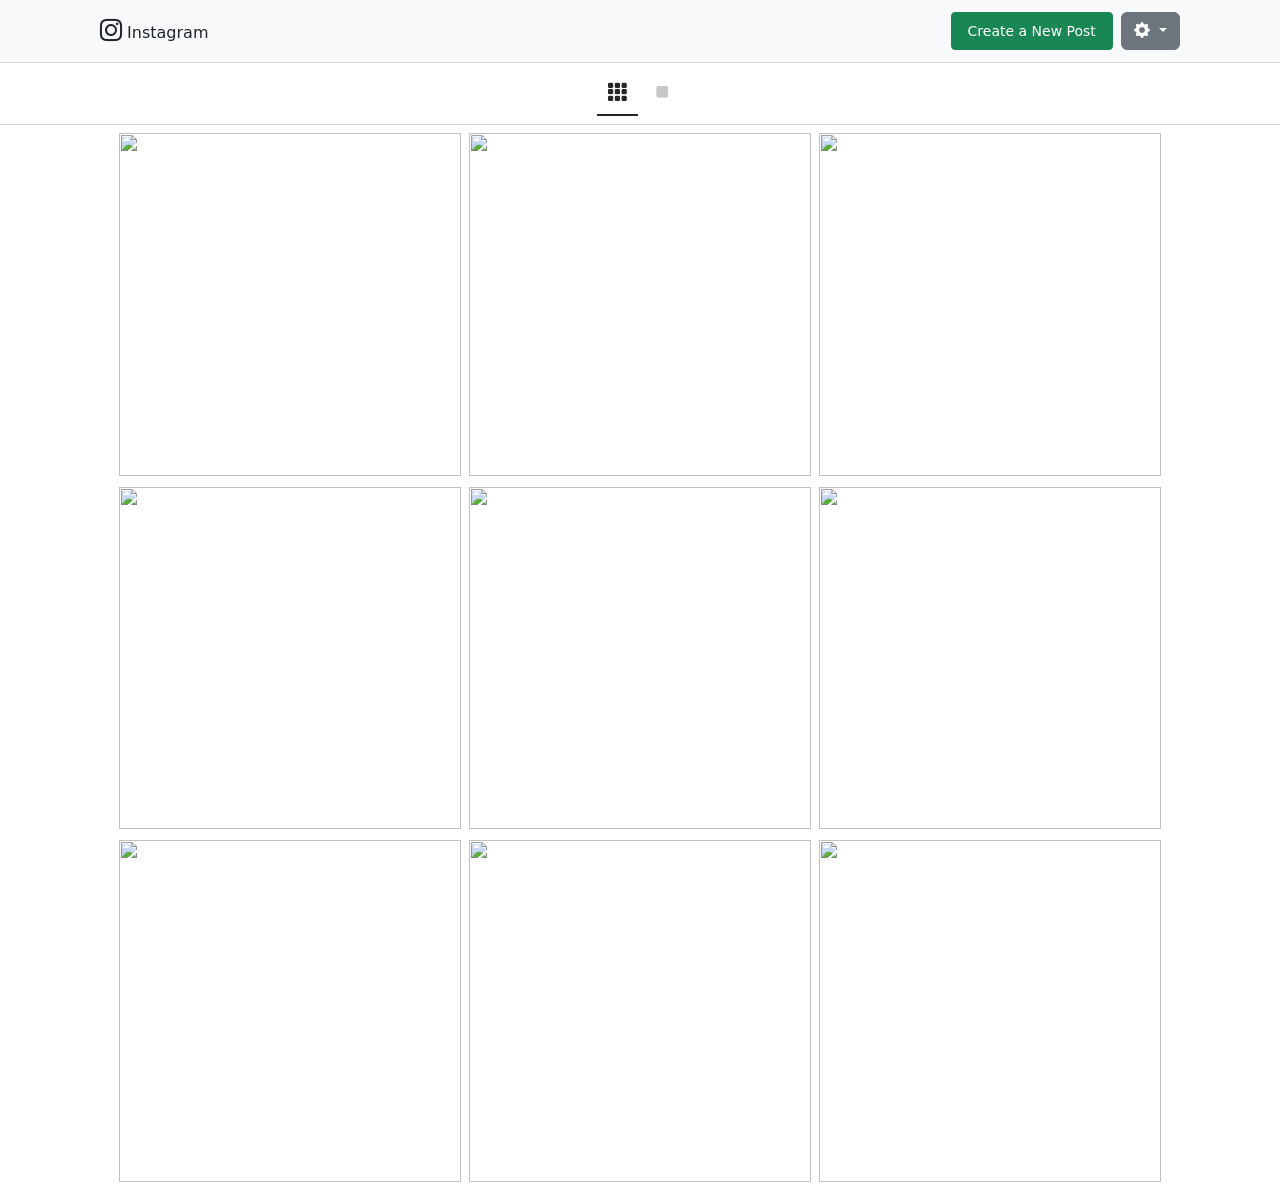
==== index.html @ 5cba941e "working on git issues due bad commit in codespaces" ====
<!DOCTYPE html>
<html lang="en">
<head>
    <meta charset="UTF-8">
    <meta name="viewport" content="width=device-width, initial-scale=1.0">
    <link rel="stylesheet" href="styles.css">
    <link href="https://cdn.jsdelivr.net/npm/bootstrap@5.3.8/dist/css/bootstrap.min.css" rel="stylesheet" integrity="sha384-sRIl4kxILFvY47J16cr9ZwB07vP4J8+LH7qKQnuqkuIAvNWLzeN8tE5YBujZqJLB" crossorigin="anonymous">
    <link href="https://cdn.jsdelivr.net/npm/bootstrap-icons@1.11.3/font/bootstrap-icons.css" rel="stylesheet"/>
    <title>Document</title>
</head>
<body>
    <div class="wrapper">
        <!--This is my navbar-->
        <div class="ig-navbar bg-light sticky-top">
            <div class="brand">
                <i class="bi bi-instagram"></i> Instagram
            </div>
            <div class="d-flex gap-2">
                <button class="btn btn-success btn-sm px-3" data-bs-toggle="modal" data-bs-target="#newPostModal">Create a New Post</button>
                <div class="dropdown">
                    <button class="btn btn-secondary dropdown-toggle" type="button" data-bs-toggle="dropdown" aria-expanded="false">
                       <i class="bi bi-gear-fill"></i>
                    </button>
                    <ul class="dropdown-menu dropdown-menu-end">
                      <li><a class="dropdown-item" href="#">Profile</a></li>
                      <li><a class="dropdown-item" href="#">Accessibility</a></li>
                      <li><a class="dropdown-item" href="#">Privacy and Data</a></li>
                      <li><hr class="dropdown-divider"></li>
                      <li><a class="dropdown-item text-danger" href="#">Log Out</a></li>
                    </ul>
                </div>
            </div>
        </div>

        <!--This is my toolbar-->
        <div class="toolbar">
            <button class="view-btn active" id="btn-grid" onclick="setView('grid')">
                <i class="bi bi-grid-3x3-gap-fill"></i>
            </button>
            <button class="view-btn" id="btn-list" onclick="setView('list')">
                <i class="bi bi-stop-fill"></i>
            </button>
        </div>

        <!--Here goes the content of my feed-->
        <div class="container-fluid px-1 px-md-3 mt-1" style="max-width: 1080px; margin-left: auto; margin-right: auto;">
            <!--This should be the grid-->
            <div id="grid-view">
                <div class="row">
                    <div class="col-4 p-1">
                        <div class="grid-item">
                            <img src="./rocko1.jpeg" alt="">
                            <div class="overlay">
                                <span><i class="bi bi-heart-fill"></i>150</span>
                                <span><i class="bi bi-chat-fill"></i>10</span>
                            </div>
                        </div>
                    </div>

                    <div class="col-4 p-1">
                        <div class="grid-item">
                            <img src="./rocko2.jpeg" alt="">
                            <div class="overlay">
                                <span><i class="bi bi-heart-fill"></i>150</span>
                                <span><i class="bi bi-chat-fill"></i>10</span>
                            </div>
                        </div>
                    </div>

                    <div class="col-4 p-1">
                        <div class="grid-item">
                            <img src="./rocko3.jpeg" alt="">
                            <div class="overlay">
                                <span><i class="bi bi-heart-fill"></i>150</span>
                                <span><i class="bi bi-chat-fill"></i>10</span>
                            </div>
                        </div>
                    </div>

                    <div class="col-4 p-1">
                        <div class="grid-item">
                            <img src="./rocko4.jpeg" alt="">
                            <div class="overlay">
                                <span><i class="bi bi-heart-fill"></i>150</span>
                                <span><i class="bi bi-chat-fill"></i>10</span>
                            </div>
                        </div>
                    </div>

                    <div class="col-4 p-1">
                        <div class="grid-item">
                            <img src="./rocko5.jpeg" alt="">
                            <div class="overlay">
                                <span><i class="bi bi-heart-fill"></i>150</span>
                                <span><i class="bi bi-chat-fill"></i>10</span>
                            </div>
                        </div>
                    </div>

                    <div class="col-4 p-1">
                        <div class="grid-item">
                            <img src="./rocko6.jpeg" alt="">
                            <div class="overlay">
                                <span><i class="bi bi-heart-fill"></i>150</span>
                                <span><i class="bi bi-chat-fill"></i>10</span>
                            </div>
                        </div>
                    </div>

                    <div class="col-4 p-1">
                        <div class="grid-item">
                            <img src="./rocko7.jpeg" alt="">
                            <div class="overlay">
                                <span><i class="bi bi-heart-fill"></i>150</span>
                                <span><i class="bi bi-chat-fill"></i>10</span>
                            </div>
                        </div>
                    </div>

                    <div class="col-4 p-1">
                        <div class="grid-item">
                            <img src="./rocko8.jpeg" alt="">
                            <div class="overlay">
                                <span><i class="bi bi-heart-fill"></i>150</span>
                                <span><i class="bi bi-chat-fill"></i>10</span>
                            </div>
                        </div>
                    </div>

                    <div class="col-4 p-1">
                        <div class="grid-item">
                            <img src="./cover.jpg" alt="">
                            <div class="overlay">
                                <span><i class="bi bi-heart-fill"></i>150</span>
                                <span><i class="bi bi-chat-fill"></i>10</span>
                            </div>
                        </div>
                    </div>

                </div>
            </div>

            <!--This should be the list-->
            <div id="list-view" class="px-2" style="min-width: 600px; margin: 0 auto;">
                <div class="list-card">
                    <div class="list-card-header">
                        <span class="list-card-date">02/04</span>
                    </div>
                    <img src="./rocko1.jpeg" class="list-thumb" alt="">
                    <div class="list-card-footer">
                        <div class="list-caption">
                            This little model knows how to work the camera! That confident stance and those soulful eyes - Rocko's got natural talent. Already practicing his best angles for Instagram 📸 #PuppyModel #TooHandsome
                        </div>
                        <div class="list-meta">hace 1 hora</div>
                        <div class="list-stats">
                            <span class="bi bi-heart">1.2K</span>
                            <span class="bi bi-chat">22</span>
                        </div>
                    </div>
                </div>

                <div class="list-card">
                    <div class="list-card-header">
                        <span class="list-card-date">02/04</span>
                    </div>
                    <img src="./rocko2.jpeg" class="list-thumb" alt="">
                    <div class="list-card-footer">
                        <div class="list-caption">
                            Pure joy in motion! Nothing makes Rocko happier than running free at the park. That big smile says it all - this is what happiness looks like! Jack Russells were born to run and play. Best part of my day! 🏃‍♂️💨.
                        </div>
                        <div class="list-meta">hace 1 hora</div>
                        <div class="list-stats">
                            <span class="bi bi-heart">1.2K</span>
                            <span class="bi bi-chat">22</span>
                        </div>
                    </div>
                </div>

                <div class="list-card">
                    <div class="list-card-header">
                        <span class="list-card-date">02/04</span>
                    </div>
                    <img src="./rocko3.jpeg" class="list-thumb" alt="">
                    <div class="list-card-footer">
                        <div class="list-caption">
                            Playing in the fallen leaves is Rocko's favorite fall activity! He loves jumping and rolling around in the crunchy piles. That happy face and wagging tail tell the whole story. Fall walks are the best walks! 🍂🍁
                        </div>
                        <div class="list-meta">hace 1 hora</div>
                        <div class="list-stats">
                            <span class="bi bi-heart">1.2K</span>
                            <span class="bi bi-chat">22</span>
                        </div>
                    </div>
                </div>

                <div class="list-card">
                    <div class="list-card-header">
                        <span class="list-card-date">02/04</span>
                    </div>
                    <img src="./rocko4.jpeg" class="list-thumb" alt="">
                    <div class="list-card-footer">
                        <div class="list-caption">
                            Rocko showing off his new harness with style! Ready for our daily walk and looking absolutely dapper. He's growing up so fast and becoming such a handsome little gentleman. Who knew a harness could look this good? 🎃👔
                        </div>
                        <div class="list-meta">hace 1 hora</div>
                        <div class="list-stats">
                            <span class="bi bi-heart">1.2K</span>
                            <span class="bi bi-chat">22</span>
                        </div>
                    </div>
                </div>

                <div class="list-card">
                    <div class="list-card-header">
                        <span class="list-card-date">02/04</span>
                    </div>
                    <img src="./rocko5.jpeg" class="list-thumb" alt="">
                    <div class="list-card-footer">
                        <div class="list-caption">
                            How can you say no to this face? Rocko has mastered the art of the puppy dog eyes! He knows exactly how to get what he wants. That innocent look is his superpower and I fall for it every single time! 👀💙
                        </div>
                        <div class="list-meta">hace 1 hora</div>
                        <div class="list-stats">
                            <span class="bi bi-heart">1.2K</span>
                            <span class="bi bi-chat">22</span>
                        </div>
                    </div>
                </div>

                <div class="list-card">
                    <div class="list-card-header">
                        <span class="list-card-date">02/04</span>
                    </div>
                    <img src="./rocko6.jpeg" class="list-thumb" alt="">
                    <div class="list-card-footer">
                        <div class="list-caption">
                            This little model knows how to work the camera! That confident stance and those soulful eyes - Rocko's got natural talent. Already practicing his best angles for Instagram 📸 #PuppyModel #TooHandsome
                        </div>
                        <div class="list-meta">hace 1 hora</div>
                        <div class="list-stats">
                            <span class="bi bi-heart">1.2K</span>
                            <span class="bi bi-chat">22</span>
                        </div>
                    </div>
                </div>

                <div class="list-card">
                    <div class="list-card-header">
                        <span class="list-card-date">02/04</span>
                    </div>
                    <img src="./rocko7.jpeg" class="list-thumb" alt="">
                    <div class="list-card-footer">
                        <div class="list-caption">
                            This little model knows how to work the camera! That confident stance and those soulful eyes - Rocko's got natural talent. Already practicing his best angles for Instagram 📸 #PuppyModel #TooHandsome
                        </div>
                        <div class="list-meta">hace 1 hora</div>
                        <div class="list-stats">
                            <span class="bi bi-heart">1.2K</span>
                            <span class="bi bi-chat">22</span>
                        </div>
                    </div>
                </div>

                <div class="list-card">
                    <div class="list-card-header">
                        <span class="list-card-date">02/04</span>
                    </div>
                    <img src="./rocko8.jpeg" class="list-thumb" alt="">
                    <div class="list-card-footer">
                        <div class="list-caption">
                            This little model knows how to work the camera! That confident stance and those soulful eyes - Rocko's got natural talent. Already practicing his best angles for Instagram 📸 #PuppyModel #TooHandsome
                        </div>
                        <div class="list-meta">hace 1 hora</div>
                        <div class="list-stats">
                            <span class="bi bi-heart">1.2K</span>
                            <span class="bi bi-chat">22</span>
                        </div>
                    </div>
                </div>

                <div class="list-card">
                    <div class="list-card-header">
                        <span class="list-card-date">02/04</span>
                    </div>
                    <img src="./cover.jpg" class="list-thumb" alt="">
                    <div class="list-card-footer">
                        <div class="list-caption">
                            New wax. No context needed. 🖤
                        </div>
                        <div class="list-meta">hace 1 hora</div>
                        <div class="list-stats">
                            <span class="bi bi-heart">1.2K</span>
                            <span class="bi bi-chat">22</span>
                        </div>
                    </div>
                </div>

            </div>
        </div>

        <!--Here is my modal window-->
        <!-- Modal -->
        <div class="modal fade" id="newPostModal" tabindex="-1" aria-hidden="true">
            <div class="modal-dialog modal-dialog-centered">
                <div class="modal-content">
                
                <div class="modal-header border-0 pb-0">
                    <h5 class="modal-title fw-semibold">Create a new post</h5>
                    <button type="button" class="btn-close" data-bs-dismiss="modal"></button>
                </div>
              
                <div class="modal-body">
                    <label class="form-label text-muted small">Caption:</label>
                    <textarea class="form-control" rows="4" placeholder="Add the caption of your post here"></textarea>
                
                    <div class="d-flex gap-2 mt-3">
                      <button class="btn btn-outline-secondary btn-sm">
                        <i class="bi bi-camera"></i>
                      </button>
                      <button class="btn btn-outline-secondary btn-sm">
                        <i class="bi bi-geo-alt-fill"></i>
                      </button>
                    </div>
                </div>
              
                <div class="modal-footer border-0 pt-0">
                    <button class="btn btn-secondary" data-bs-dismiss="modal">Close</button>
                    <button class="btn btn-success">Publish</button>
                </div>
              
                </div>
            </div>
        </div>
    </div>
<script src="https://cdn.jsdelivr.net/npm/bootstrap@5.3.8/dist/js/bootstrap.bundle.min.js" integrity="sha384-FKyoEForCGlyvwx9Hj09JcYn3nv7wiPVlz7YYwJrWVcXK/BmnVDxM+D2scQbITxI" crossorigin="anonymous"></script>
<script src="./app.js"></script>
</body>
</html>
---- styles.css ----
body {
  background: #fff;
  font-family: system-ui, -apple-system, BlinkMacSystemFont, 'Segoe UI', sans-serif;
}

.ig-navbar{
  background: #fff;
  border-bottom: 1px solid #dbdbdb;
  padding: 12px 100px;
  display: flex;
  align-items: center;
  justify-content: space-between;
}

.ig-navbar .brand i {font-size: 1.4rem;}

.toolbar{
  display: flex;
  justify-content: center;
  gap: 4px;
  border-bottom: 1px solid #dbdbdb;
  padding: 8px 0;
}

.view-btn{
  background: none;
  border: none;
  border-bottom: 2px solid transparent;
  padding: 6px 10px;
  font-size: 1.3rem;
  color: #c7c7c7;
  cursor: pointer;
  transition: color .15s; 
}

.view-btn.active{
  color: #262626;
  border-bottom-color: #262626;
}

#grid-view .row { --bs-gutter-x: 3px; --bs-gutter-y: 3px;}

.grid-item{
  aspect-ratio: 1/1;
  overflow: hidden;
  cursor: pointer;
  position: relative;
}

.grid-item img{
  width: 100%;
  height: 100%;
  object-fit: cover;
  display: block;
  transition: transform .3s;
}

.grid-item:hover img{transform: scale(1.04);}

.grid-item .overlay{
  position: absolute;
  inset: 0;
  background: rgba(0,0,0,.35);
  display: flex;
  align-items: center;
  justify-content: center;
  gap: 20px;
  opacity: 0;
  transition: opacity .2s;
  color: #fff;
  font-weight: 700;
  font-size: .95rem;
}

.grid-item:hover .overlay {opacity: 1;}
.overlay span {display: flex; align-items: center; gap: 5px;}

#list-view {
  display: none;
  max-width: 50%;
  margin: 0 auto;
}
 
    .list-card {
      border: 1px solid #dbdbdb;
      border-radius: 4px;
      margin-bottom: 20px;
      background: #fff;
      overflow: hidden;
    }
    .list-card-header {
      display: flex;
      justify-content: flex-end;
      padding: 8px 14px 6px;
    }
    .list-card-date {
      font-size: .82rem;
      color: #8e8e8e;
    }
    .list-thumb {
      width: 100%;
      max-height: 600px;
      display: block;
      object-fit: cover;
    }

    .list-card-footer {
      padding: 10px 14px 14px;
    }
    .list-caption {
      font-size: .88rem;
      color: #262626;
      line-height: 1.5;
      margin-bottom: 6px;
    }
    .list-meta {
      font-size: .76rem;
      color: #8e8e8e;
      margin-bottom: 8px;
    }
    .list-stats {
      display: flex;
      gap: 16px;
      font-size: .85rem;
      color: #262626;
    }
    .list-stats span {
      display: flex;
      align-items: center;
      gap: 5px;
    }
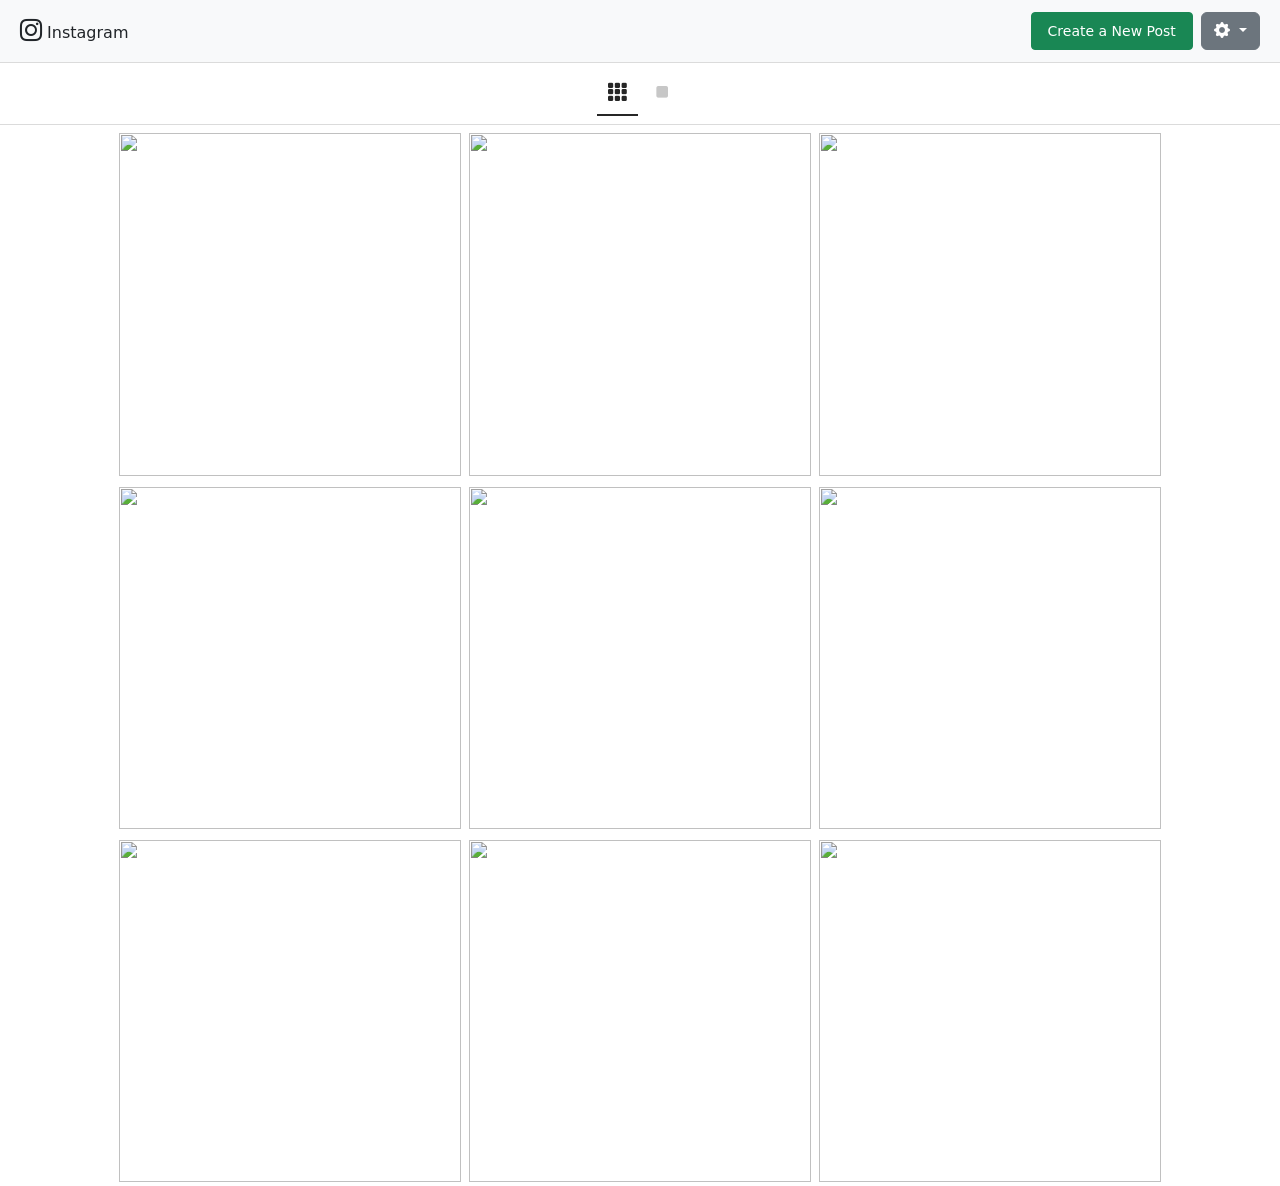
==== commit 0c952319: "Final Commit - Project Done" ====
--- a/index.html
+++ b/index.html
@@ -16,7 +16,10 @@
                 <i class="bi bi-instagram"></i> Instagram
             </div>
             <div class="d-flex gap-2">
-                <button class="btn btn-success btn-sm px-3" data-bs-toggle="modal" data-bs-target="#newPostModal">Create a New Post</button>
+                <button class="btn btn-success btn-sm px-3" data-bs-toggle="modal" data-bs-target="#newPostModal">
+                    <span class="d-none d-md-inline">Create a New Post</span>
+                    <i class="bi bi-plus-lg d-md-none"></i>
+                </button>
                 <div class="dropdown">
                     <button class="btn btn-secondary dropdown-toggle" type="button" data-bs-toggle="dropdown" aria-expanded="false">
                        <i class="bi bi-gear-fill"></i>
@@ -49,87 +52,87 @@
                 <div class="row">
                     <div class="col-4 p-1">
                         <div class="grid-item">
-                            <img src="./rocko1.jpeg" alt="">
-                            <div class="overlay">
-                                <span><i class="bi bi-heart-fill"></i>150</span>
-                                <span><i class="bi bi-chat-fill"></i>10</span>
-                            </div>
-                        </div>
-                    </div>
-
-                    <div class="col-4 p-1">
-                        <div class="grid-item">
-                            <img src="./rocko2.jpeg" alt="">
-                            <div class="overlay">
-                                <span><i class="bi bi-heart-fill"></i>150</span>
-                                <span><i class="bi bi-chat-fill"></i>10</span>
-                            </div>
-                        </div>
-                    </div>
-
-                    <div class="col-4 p-1">
-                        <div class="grid-item">
-                            <img src="./rocko3.jpeg" alt="">
-                            <div class="overlay">
-                                <span><i class="bi bi-heart-fill"></i>150</span>
-                                <span><i class="bi bi-chat-fill"></i>10</span>
-                            </div>
-                        </div>
-                    </div>
-
-                    <div class="col-4 p-1">
-                        <div class="grid-item">
-                            <img src="./rocko4.jpeg" alt="">
-                            <div class="overlay">
-                                <span><i class="bi bi-heart-fill"></i>150</span>
-                                <span><i class="bi bi-chat-fill"></i>10</span>
-                            </div>
-                        </div>
-                    </div>
-
-                    <div class="col-4 p-1">
-                        <div class="grid-item">
-                            <img src="./rocko5.jpeg" alt="">
-                            <div class="overlay">
-                                <span><i class="bi bi-heart-fill"></i>150</span>
-                                <span><i class="bi bi-chat-fill"></i>10</span>
-                            </div>
-                        </div>
-                    </div>
-
-                    <div class="col-4 p-1">
-                        <div class="grid-item">
-                            <img src="./rocko6.jpeg" alt="">
-                            <div class="overlay">
-                                <span><i class="bi bi-heart-fill"></i>150</span>
-                                <span><i class="bi bi-chat-fill"></i>10</span>
-                            </div>
-                        </div>
-                    </div>
-
-                    <div class="col-4 p-1">
-                        <div class="grid-item">
-                            <img src="./rocko7.jpeg" alt="">
-                            <div class="overlay">
-                                <span><i class="bi bi-heart-fill"></i>150</span>
-                                <span><i class="bi bi-chat-fill"></i>10</span>
-                            </div>
-                        </div>
-                    </div>
-
-                    <div class="col-4 p-1">
-                        <div class="grid-item">
-                            <img src="./rocko8.jpeg" alt="">
-                            <div class="overlay">
-                                <span><i class="bi bi-heart-fill"></i>150</span>
-                                <span><i class="bi bi-chat-fill"></i>10</span>
-                            </div>
-                        </div>
-                    </div>
-
-                    <div class="col-4 p-1">
-                        <div class="grid-item">
-                            <img src="./cover.jpg" alt="">
+                            <img src="./resources/rocko1.jpeg" alt="">
+                            <div class="overlay">
+                                <span><i class="bi bi-heart-fill"></i>150</span>
+                                <span><i class="bi bi-chat-fill"></i>10</span>
+                            </div>
+                        </div>
+                    </div>
+
+                    <div class="col-4 p-1">
+                        <div class="grid-item">
+                            <img src="./resources/rocko2.jpeg" alt="">
+                            <div class="overlay">
+                                <span><i class="bi bi-heart-fill"></i>150</span>
+                                <span><i class="bi bi-chat-fill"></i>10</span>
+                            </div>
+                        </div>
+                    </div>
+
+                    <div class="col-4 p-1">
+                        <div class="grid-item">
+                            <img src="./resources/rocko3.jpeg" alt="">
+                            <div class="overlay">
+                                <span><i class="bi bi-heart-fill"></i>150</span>
+                                <span><i class="bi bi-chat-fill"></i>10</span>
+                            </div>
+                        </div>
+                    </div>
+
+                    <div class="col-4 p-1">
+                        <div class="grid-item">
+                            <img src="./resources/rocko4.jpeg" alt="">
+                            <div class="overlay">
+                                <span><i class="bi bi-heart-fill"></i>150</span>
+                                <span><i class="bi bi-chat-fill"></i>10</span>
+                            </div>
+                        </div>
+                    </div>
+
+                    <div class="col-4 p-1">
+                        <div class="grid-item">
+                            <img src="./resources/rocko5.jpeg" alt="">
+                            <div class="overlay">
+                                <span><i class="bi bi-heart-fill"></i>150</span>
+                                <span><i class="bi bi-chat-fill"></i>10</span>
+                            </div>
+                        </div>
+                    </div>
+
+                    <div class="col-4 p-1">
+                        <div class="grid-item">
+                            <img src="./resources/rocko6.jpeg" alt="">
+                            <div class="overlay">
+                                <span><i class="bi bi-heart-fill"></i>150</span>
+                                <span><i class="bi bi-chat-fill"></i>10</span>
+                            </div>
+                        </div>
+                    </div>
+
+                    <div class="col-4 p-1">
+                        <div class="grid-item">
+                            <img src="./resources/rocko7.jpeg" alt="">
+                            <div class="overlay">
+                                <span><i class="bi bi-heart-fill"></i>150</span>
+                                <span><i class="bi bi-chat-fill"></i>10</span>
+                            </div>
+                        </div>
+                    </div>
+
+                    <div class="col-4 p-1">
+                        <div class="grid-item">
+                            <img src="./resources/rocko8.jpeg" alt="">
+                            <div class="overlay">
+                                <span><i class="bi bi-heart-fill"></i>150</span>
+                                <span><i class="bi bi-chat-fill"></i>10</span>
+                            </div>
+                        </div>
+                    </div>
+
+                    <div class="col-4 p-1">
+                        <div class="grid-item">
+                            <img src="./resources/cover.jpg" alt="">
                             <div class="overlay">
                                 <span><i class="bi bi-heart-fill"></i>150</span>
                                 <span><i class="bi bi-chat-fill"></i>10</span>
@@ -141,12 +144,12 @@
             </div>
 
             <!--This should be the list-->
-            <div id="list-view" class="px-2" style="min-width: 600px; margin: 0 auto;">
-                <div class="list-card">
-                    <div class="list-card-header">
-                        <span class="list-card-date">02/04</span>
-                    </div>
-                    <img src="./rocko1.jpeg" class="list-thumb" alt="">
+            <div id="list-view" class="px-2">
+                <div class="list-card">
+                    <div class="list-card-header">
+                        <span class="list-card-date">02/04</span>
+                    </div>
+                    <img src="./resources/rocko1.jpeg" class="list-thumb" alt="">
                     <div class="list-card-footer">
                         <div class="list-caption">
                             This little model knows how to work the camera! That confident stance and those soulful eyes - Rocko's got natural talent. Already practicing his best angles for Instagram 📸 #PuppyModel #TooHandsome
@@ -163,7 +166,7 @@
                     <div class="list-card-header">
                         <span class="list-card-date">02/04</span>
                     </div>
-                    <img src="./rocko2.jpeg" class="list-thumb" alt="">
+                    <img src="./resources/rocko2.jpeg" class="list-thumb" alt="">
                     <div class="list-card-footer">
                         <div class="list-caption">
                             Pure joy in motion! Nothing makes Rocko happier than running free at the park. That big smile says it all - this is what happiness looks like! Jack Russells were born to run and play. Best part of my day! 🏃‍♂️💨.
@@ -180,7 +183,7 @@
                     <div class="list-card-header">
                         <span class="list-card-date">02/04</span>
                     </div>
-                    <img src="./rocko3.jpeg" class="list-thumb" alt="">
+                    <img src="./resources/rocko3.jpeg" class="list-thumb" alt="">
                     <div class="list-card-footer">
                         <div class="list-caption">
                             Playing in the fallen leaves is Rocko's favorite fall activity! He loves jumping and rolling around in the crunchy piles. That happy face and wagging tail tell the whole story. Fall walks are the best walks! 🍂🍁
@@ -197,7 +200,7 @@
                     <div class="list-card-header">
                         <span class="list-card-date">02/04</span>
                     </div>
-                    <img src="./rocko4.jpeg" class="list-thumb" alt="">
+                    <img src="./resources/rocko4.jpeg" class="list-thumb" alt="">
                     <div class="list-card-footer">
                         <div class="list-caption">
                             Rocko showing off his new harness with style! Ready for our daily walk and looking absolutely dapper. He's growing up so fast and becoming such a handsome little gentleman. Who knew a harness could look this good? 🎃👔
@@ -214,7 +217,7 @@
                     <div class="list-card-header">
                         <span class="list-card-date">02/04</span>
                     </div>
-                    <img src="./rocko5.jpeg" class="list-thumb" alt="">
+                    <img src="./resources/rocko5.jpeg" class="list-thumb" alt="">
                     <div class="list-card-footer">
                         <div class="list-caption">
                             How can you say no to this face? Rocko has mastered the art of the puppy dog eyes! He knows exactly how to get what he wants. That innocent look is his superpower and I fall for it every single time! 👀💙
@@ -231,7 +234,7 @@
                     <div class="list-card-header">
                         <span class="list-card-date">02/04</span>
                     </div>
-                    <img src="./rocko6.jpeg" class="list-thumb" alt="">
+                    <img src="./resources/rocko6.jpeg" class="list-thumb" alt="">
                     <div class="list-card-footer">
                         <div class="list-caption">
                             This little model knows how to work the camera! That confident stance and those soulful eyes - Rocko's got natural talent. Already practicing his best angles for Instagram 📸 #PuppyModel #TooHandsome
@@ -248,7 +251,7 @@
                     <div class="list-card-header">
                         <span class="list-card-date">02/04</span>
                     </div>
-                    <img src="./rocko7.jpeg" class="list-thumb" alt="">
+                    <img src="./resources/rocko7.jpeg" class="list-thumb" alt="">
                     <div class="list-card-footer">
                         <div class="list-caption">
                             This little model knows how to work the camera! That confident stance and those soulful eyes - Rocko's got natural talent. Already practicing his best angles for Instagram 📸 #PuppyModel #TooHandsome
@@ -265,7 +268,7 @@
                     <div class="list-card-header">
                         <span class="list-card-date">02/04</span>
                     </div>
-                    <img src="./rocko8.jpeg" class="list-thumb" alt="">
+                    <img src="./resources/rocko8.jpeg" class="list-thumb" alt="">
                     <div class="list-card-footer">
                         <div class="list-caption">
                             This little model knows how to work the camera! That confident stance and those soulful eyes - Rocko's got natural talent. Already practicing his best angles for Instagram 📸 #PuppyModel #TooHandsome
@@ -282,7 +285,7 @@
                     <div class="list-card-header">
                         <span class="list-card-date">02/04</span>
                     </div>
-                    <img src="./cover.jpg" class="list-thumb" alt="">
+                    <img src="./resources/cover.jpg" class="list-thumb" alt="">
                     <div class="list-card-footer">
                         <div class="list-caption">
                             New wax. No context needed. 🖤
--- a/styles.css
+++ b/styles.css
@@ -6,7 +6,7 @@
 .ig-navbar{
   background: #fff;
   border-bottom: 1px solid #dbdbdb;
-  padding: 12px 100px;
+  padding: 12px 20px;
   display: flex;
   align-items: center;
   justify-content: space-between;
@@ -77,7 +77,7 @@
 
 #list-view {
   display: none;
-  max-width: 50%;
+  max-width: 600px;
   margin: 0 auto;
 }
  
